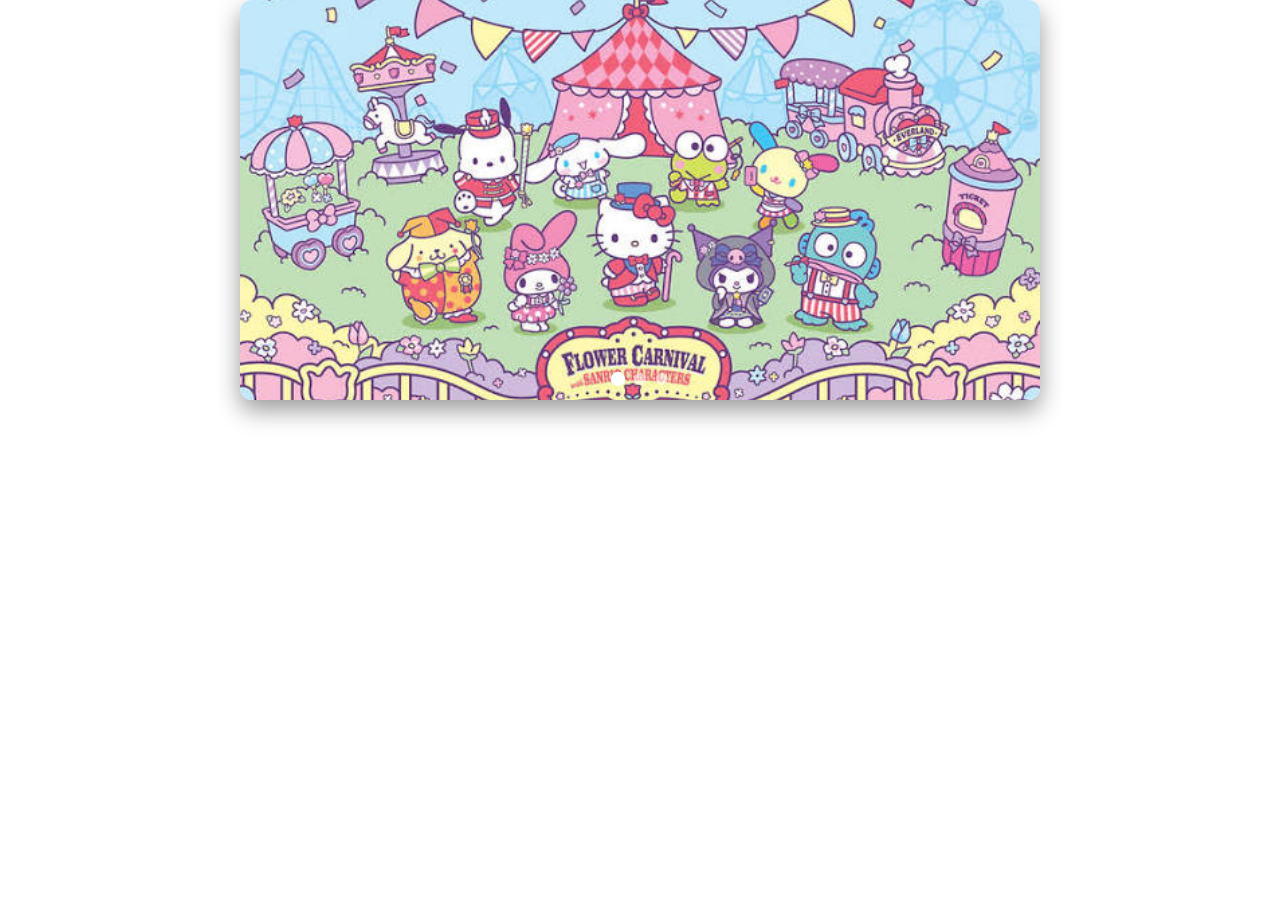
==== index.html @ fd6f19fe "beta" ====
<!DOCTYPE html>
<html lang="en">
<head>
    <meta charset="UTF-8">
    <meta name="viewport" content="width=device-width, initial-scale=1.0">
    <link rel="shortcut icon" href="favicon.ico" type="image/x-icon">
    <title>Tarea carrusel autonomo </title>
    <link rel="stylesheet" href="styles.css">
</head>
<body>

<div class="carousel-container">
    <div class="carousel-track" id="track">
      <div class="slide"><img src="imagenes/images (1).jpg" alt="Foto 1"></div>
      <div class="slide"><img src="imagenes/images (2).jpg" alt="Foto 2"></div>
      <div class="slide"><img src="imagenes/images.jpg" alt="Foto 3"></div>
      <!-- Clon de la primera foto para lograr el bucle infinito sin rebobinar -->
      <div class="slide"><img src="imagenes/images (1).jpg" alt="Foto 1 Clon"></div>
    </div>

    <!-- Puntos indicadores -->
    <div class="carousel-dots">
      <span class="dot active"></span>
      <span class="dot"></span>
      <span class="dot"></span>
    </div>
  </div>
  <script src="app.js"></script> 
</body>
</html>
---- styles.css ----
* {
  box-sizing: border-box;
  margin: 0;
  padding: 0;
}

/* Centrado horizontal y vertical en toda la pantalla */
body {
  display: flex;
  justify-content: center;
  align-items: center;
  min-height: 40vh;
  background-color: #ffffff;
}

/* Contenedor principal centrado */
.carousel-container {
  position: relative;
  width: 90%;
  max-width: 800px;
  overflow: hidden;
  border-radius: 12px;
  box-shadow: 0 10px 25px rgba(0, 0, 0, 0.4);
}

.carousel-track {
  display: flex;
  transition: transform 0.6s ease-in-out;
}

.slide {
  flex: 0 0 100%;
  width: 100%;
}

.slide img {
  width: 100%;
  height: 400px;
  object-fit: cover;
  display: block;
}

/* Indicadores inferiores */
.carousel-dots {
  position: absolute;
  bottom: 15px;
  left: 50%;
  transform: translateX(-50%);
  display: flex;
  gap: 10px;
}

.dot {
  width: 12px;
  height: 12px;
  background-color: rgba(255, 255, 255, 0.5);
  border-radius: 50%;
  transition: background-color 0.3s ease, transform 0.3s ease;
}

.dot.active {
  background-color: #ffffff;
  transform: scale(1.2);
}
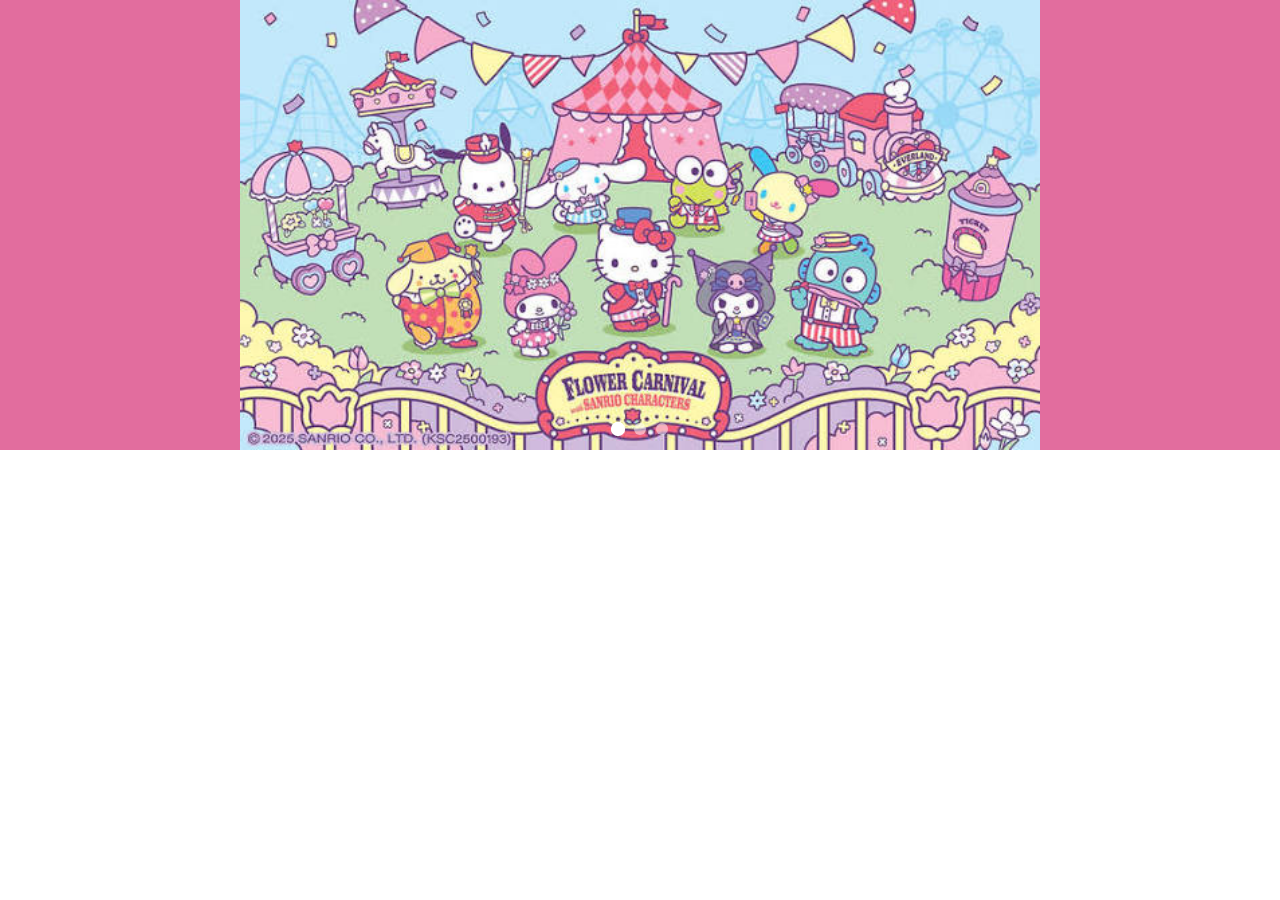
==== commit 0698bd45: "final" ====
--- a/index.html
+++ b/index.html
@@ -14,11 +14,10 @@
       <div class="slide"><img src="imagenes/images (1).jpg" alt="Foto 1"></div>
       <div class="slide"><img src="imagenes/images (2).jpg" alt="Foto 2"></div>
       <div class="slide"><img src="imagenes/images.jpg" alt="Foto 3"></div>
-      <!-- Clon de la primera foto para lograr el bucle infinito sin rebobinar -->
       <div class="slide"><img src="imagenes/images (1).jpg" alt="Foto 1 Clon"></div>
     </div>
 
-    <!-- Puntos indicadores -->
+    
     <div class="carousel-dots">
       <span class="dot active"></span>
       <span class="dot"></span>
--- a/styles.css
+++ b/styles.css
@@ -4,23 +4,18 @@
   padding: 0;
 }
 
-/* Centrado horizontal y vertical en toda la pantalla */
 body {
-  display: flex;
-  justify-content: center;
-  align-items: center;
-  min-height: 40vh;
+  width: 100%;
   background-color: #ffffff;
+  overflow-x: hidden;
 }
 
-/* Contenedor principal centrado */
+
 .carousel-container {
   position: relative;
-  width: 90%;
-  max-width: 800px;
+  width: 100%;
   overflow: hidden;
-  border-radius: 12px;
-  box-shadow: 0 10px 25px rgba(0, 0, 0, 0.4);
+  border-radius: 0;
 }
 
 .carousel-track {
@@ -33,14 +28,17 @@
   width: 100%;
 }
 
+
 .slide img {
   width: 100%;
-  height: 400px;
-  object-fit: cover;
+  height: 50vh;
+  min-height: 300px;
+  max-height: 480px;
+  object-fit: contain; 
+  background-color: #e26d9e; 
   display: block;
 }
 
-/* Indicadores inferiores */
 .carousel-dots {
   position: absolute;
   bottom: 15px;
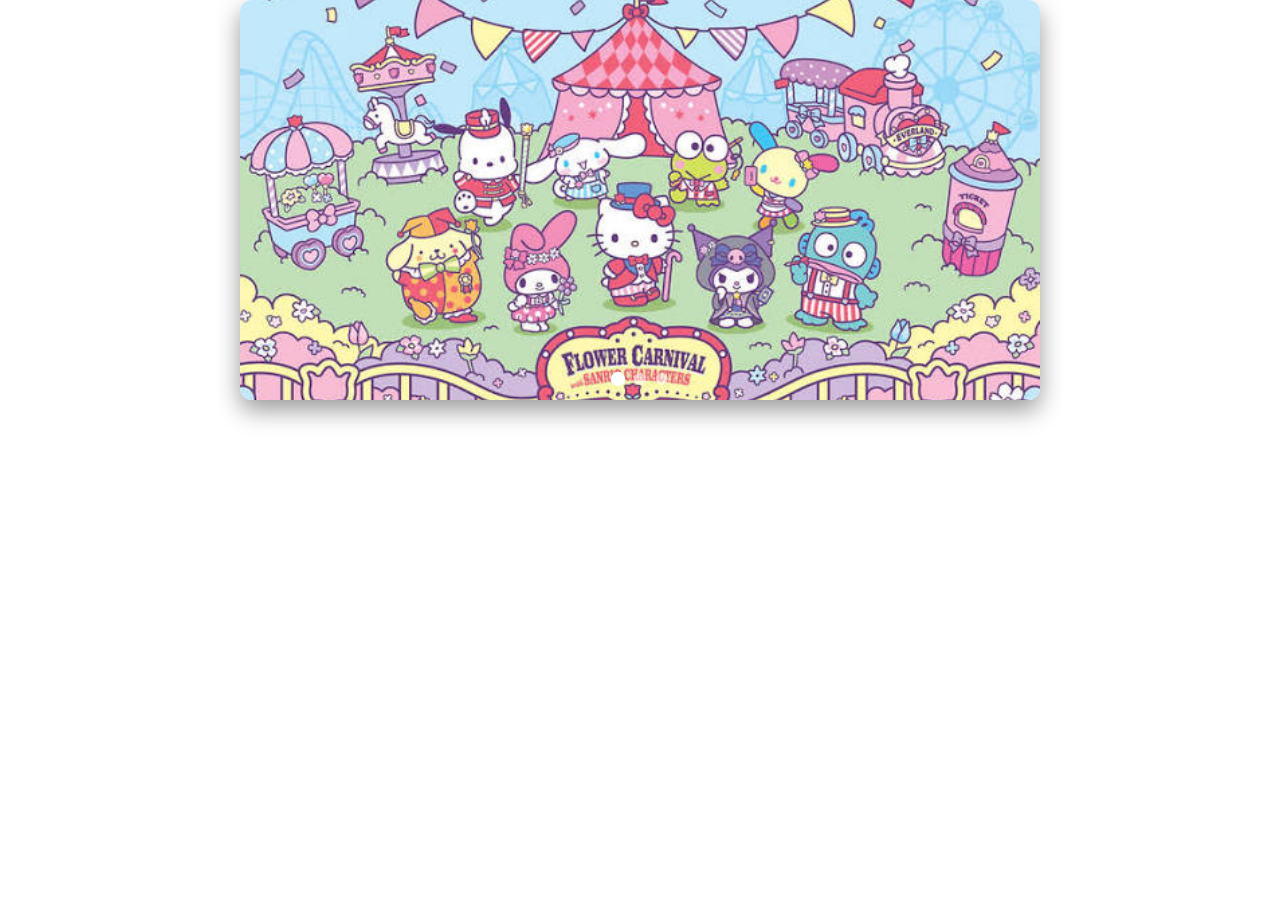
==== commit c3be66a8: "final" ====
--- a/index.html
+++ b/index.html
@@ -17,7 +17,7 @@
       <div class="slide"><img src="imagenes/images (1).jpg" alt="Foto 1 Clon"></div>
     </div>
 
-    
+    <!-- Puntos indicadores -->
     <div class="carousel-dots">
       <span class="dot active"></span>
       <span class="dot"></span>
--- a/styles.css
+++ b/styles.css
@@ -4,18 +4,23 @@
   padding: 0;
 }
 
+
 body {
-  width: 100%;
+  display: flex;
+  justify-content: center;
+  align-items: center;
+  min-height: 40vh;
   background-color: #ffffff;
-  overflow-x: hidden;
 }
 
 
 .carousel-container {
   position: relative;
-  width: 100%;
+  width: 90%;
+  max-width: 800px;
   overflow: hidden;
-  border-radius: 0;
+  border-radius: 12px;
+  box-shadow: 0 10px 25px rgba(0, 0, 0, 0.4);
 }
 
 .carousel-track {
@@ -28,16 +33,13 @@
   width: 100%;
 }
 
-
 .slide img {
   width: 100%;
-  height: 50vh;
-  min-height: 300px;
-  max-height: 480px;
-  object-fit: contain; 
-  background-color: #e26d9e; 
+  height: 400px;
+  object-fit: cover;
   display: block;
 }
+
 
 .carousel-dots {
   position: absolute;
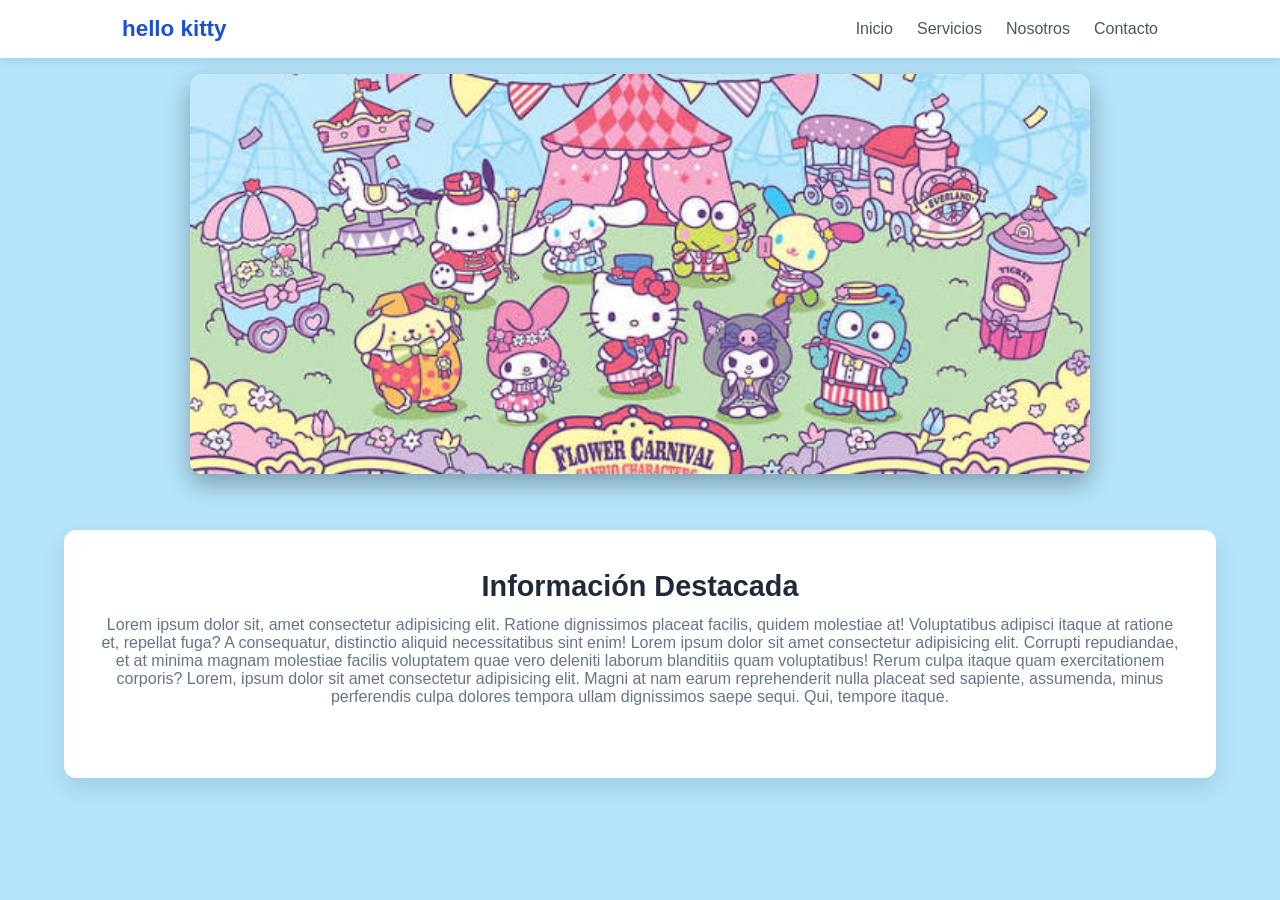
==== commit 7602ec8f: "tarea new" ====
--- a/index.html
+++ b/index.html
@@ -8,22 +8,36 @@
     <link rel="stylesheet" href="styles.css">
 </head>
 <body>
-
+<header class="navbar">
+        <div class="nav-container">
+            <a href="#" class="logo">hello kitty</a>
+            <ul class="nav-links">
+                <li><a href="index.html">Inicio</a></li>
+                <li><a href="error.html">Servicios</a></li>
+                <li><a href="error.html">Nosotros</a></li>
+                <li><a href="error.html">Contacto</a></li>
+            </ul>
+        </div>
+    </header>
 <div class="carousel-container">
     <div class="carousel-track" id="track">
       <div class="slide"><img src="imagenes/images (1).jpg" alt="Foto 1"></div>
       <div class="slide"><img src="imagenes/images (2).jpg" alt="Foto 2"></div>
       <div class="slide"><img src="imagenes/images.jpg" alt="Foto 3"></div>
       <div class="slide"><img src="imagenes/images (1).jpg" alt="Foto 1 Clon"></div>
+
+      <div class="container">
+      
     </div>
-
-    <!-- Puntos indicadores -->
-    <div class="carousel-dots">
-      <span class="dot active"></span>
-      <span class="dot"></span>
-      <span class="dot"></span>
     </div>
   </div>
+<section class="white-container">
+            <h2>Información Destacada</h2>
+            <p>Lorem ipsum dolor sit, amet consectetur adipisicing elit. Ratione dignissimos placeat facilis, quidem molestiae at! Voluptatibus adipisci itaque at ratione et, repellat fuga? A consequatur, distinctio aliquid necessitatibus sint enim!
+              Lorem ipsum dolor sit amet consectetur adipisicing elit. Corrupti repudiandae, et at minima magnam molestiae facilis voluptatem quae vero deleniti laborum blanditiis quam voluptatibus! Rerum culpa itaque quam exercitationem corporis?
+              Lorem, ipsum dolor sit amet consectetur adipisicing elit. Magni at nam earum reprehenderit nulla placeat sed sapiente, assumenda, minus perferendis culpa dolores tempora ullam dignissimos saepe sequi. Qui, tempore itaque.
+            </p>
+        </section>
   <script src="app.js"></script> 
 </body>
-</html>+</html>
--- a/styles.css
+++ b/styles.css
@@ -4,23 +4,92 @@
   padding: 0;
 }
 
-
 body {
-  display: flex;
-  justify-content: center;
+  font-family: Arial, Helvetica, sans-serif;
+  background-color: #b4e3fa;
+  color: #333;
+  display: flex;
+  flex-direction: column;
+  min-height: 100vh;
+}
+
+/* --- Encabezado / Navbar --- */
+.navbar {
+  background-color: #ffffff;
+  box-shadow: 0 2px 10px rgba(0, 0, 0, 0.1);
+  position: sticky;
+  top: 0;
+  z-index: 100;
+}
+
+.nav-container {
+  max-width: 1100px;
+  margin: 0 auto;
+  padding: 1rem 2rem;
+  display: flex;
+  justify-content: space-between;
   align-items: center;
-  min-height: 40vh;
-  background-color: #ffffff;
-}
-
-
+}
+
+.logo {
+  font-size: 1.4rem;
+  font-weight: bold;
+  color: #1d4ed8;
+  text-decoration: none;
+}
+
+.nav-links {
+  list-style: none;
+  display: flex;
+  gap: 1.5rem;
+}
+
+.nav-links a {
+  text-decoration: none;
+  color: #4b5563;
+  font-weight: 500;
+  transition: color 0.3s ease;
+}
+
+.nav-links a:hover {
+  color: #1d4ed8;
+}
+
+/* --- Contenido Principal --- */
+.main-content {
+  flex: 1;
+  display: flex;
+  flex-direction: column;
+  align-items: center;
+  width: 100%;
+  padding: 2.5rem 1rem;
+}
+
+.hero {
+  text-align: center;
+  margin-bottom: 1.5rem;
+}
+
+.hero h1 {
+  font-size: 2.2rem;
+  color: #1e293b;
+  margin-bottom: 0.5rem;
+}
+
+.hero p {
+  font-size: 1.1rem;
+  color: #475569;
+}
+
+/* --- CARRUSEL (Estilos originales intactos + bajado con margen) --- */
 .carousel-container {
-  position: relative;
-  width: 90%;
-  max-width: 800px;
+  position: center;
+  width: 90%;
+  max-width: 900px;
   overflow: hidden;
   border-radius: 12px;
-  box-shadow: 0 10px 25px rgba(0, 0, 0, 0.4);
+  box-shadow: 0 10px 25px rgba(0, 0, 0, 0.3);
+  margin: 1rem auto 3.5rem auto;
 }
 
 .carousel-track {
@@ -39,7 +108,6 @@
   object-fit: cover;
   display: block;
 }
-
 
 .carousel-dots {
   position: absolute;
@@ -61,4 +129,105 @@
 .dot.active {
   background-color: #ffffff;
   transform: scale(1.2);
-}+}
+
+/* --- Sección de Tarjetas --- */
+.cards-section {
+  display: flex;
+  justify-content: center;
+  gap: 1.5rem;
+  flex-wrap: wrap;
+  width: 90%;
+  max-width: 900px;
+  margin-bottom: 2rem;
+}
+
+.card {
+  background: #ffffff;
+  padding: 1.5rem;
+  border-radius: 10px;
+  flex: 1;
+  min-width: 250px;
+  box-shadow: 0 4px 12px rgba(0, 0, 0, 0.08);
+  transition: transform 0.3s ease;
+}
+
+.card:hover {
+  transform: translateY(-5px);
+}
+
+.card h3 {
+  margin-bottom: 0.5rem;
+  color: #1d4ed8;
+}
+
+.card p {
+  color: #64748b;
+  font-size: 0.95rem;
+  line-height: 1.4;
+}
+
+/* --- Footer --- */
+.footer {
+  background-color: #1e293b;
+  color: #f8fafc;
+  text-align: center;
+  padding: 1.5rem;
+  margin-top: auto;
+}
+
+.nav-container {
+  max-width: 1100px;
+  margin: 0 auto;
+  padding: 1rem 2rem;
+  display: flex;
+  justify-content: space-between;
+  align-items: center;
+}
+
+.container {
+  position: center;
+  width: 90%;
+  max-width: 900px;
+  overflow: hidden;
+  border-radius: 12px;
+  color: white;
+  box-shadow: 0 10px 25px rgba(0, 0, 0, 0.3);
+  margin: 1rem auto 3.5rem auto;
+}
+
+/* --- Contenedor Blanco --- */
+.white-container {
+  background-color: #ffffff;
+  width: 90%;
+  max-width: 9200px;
+  margin: 0 auto 2rem auto; /* Mantiene centrado el contenedor */
+  padding: 2.5rem 2rem;
+  border-radius: 12px;
+  box-shadow: 0 10px 25px rgba(0, 0, 0, 0.1);
+  text-align: center;
+}
+
+.white-container h2 {
+  font-size: 1.8rem;
+  color: #1e293b;
+  margin-bottom: 0.8rem;
+}
+
+.white-container > p {
+  color: #64748b;
+  margin-bottom: 2rem;
+  font-size: 1rem;
+}
+
+/* Ajuste para las tarjetas dentro del contenedor blanco */
+.white-container .cards-section {
+  width: 1400%;
+  margin-bottom: 0;
+}
+
+.white-container .card {
+  background: #f8fafc; /* Ligero tono gris/azul para resaltar sobre el fondo blanco */
+  border: 1px solid #e2e8f0;
+}
+
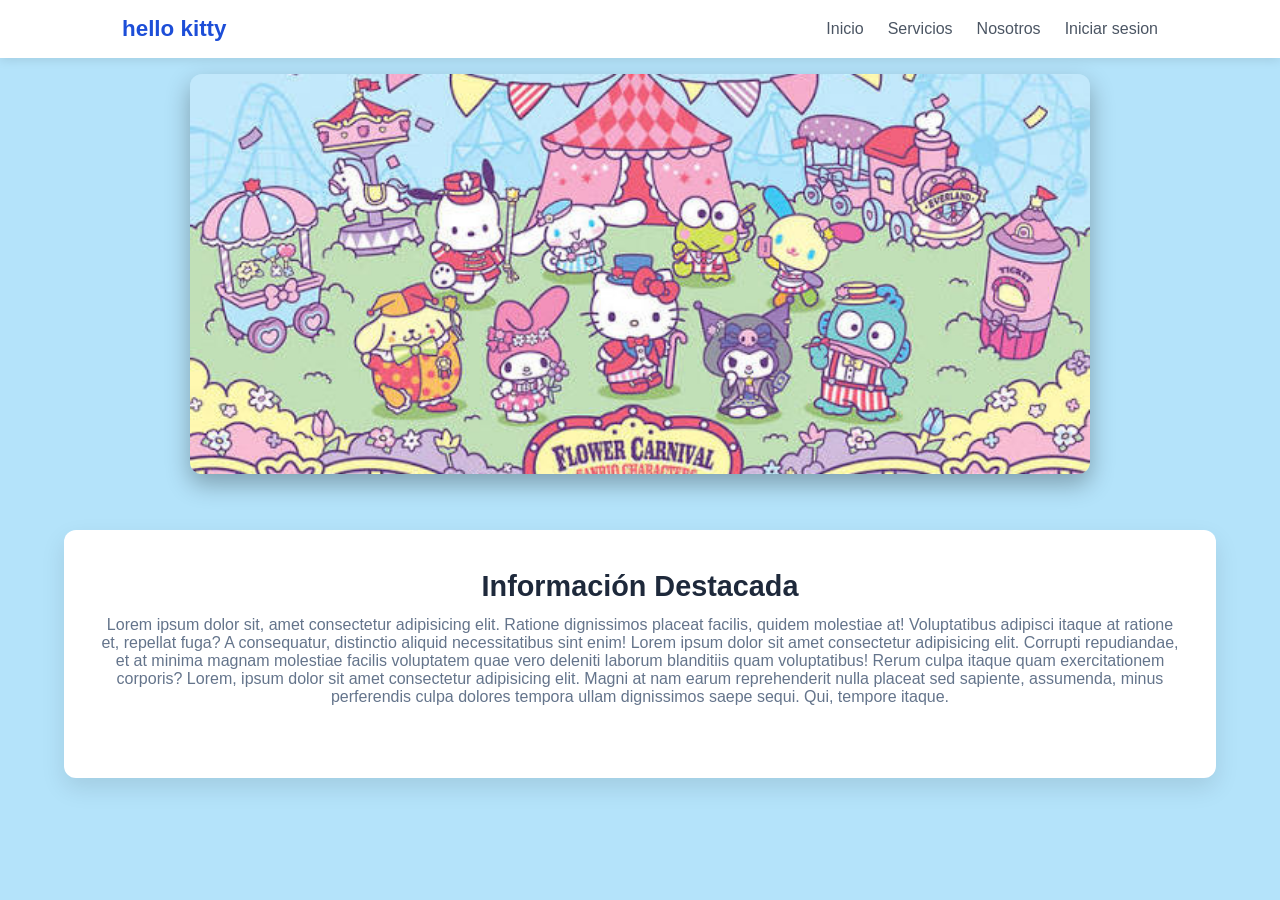
==== commit 0251039a: "login" ====
--- a/index.html
+++ b/index.html
@@ -15,7 +15,7 @@
                 <li><a href="index.html">Inicio</a></li>
                 <li><a href="error.html">Servicios</a></li>
                 <li><a href="error.html">Nosotros</a></li>
-                <li><a href="error.html">Contacto</a></li>
+                <li><a href="login.html">Iniciar sesion</a></li>
             </ul>
         </div>
     </header>
--- a/styles.css
+++ b/styles.css
@@ -231,3 +231,130 @@
   border: 1px solid #e2e8f0;
 }
 
+/* --- Estilos para Formularios de Autenticación (Login / Registro) --- */
+
+.auth-card {
+  background-color: #ffffff;
+  width: 90%;
+  max-width: 450px;
+  margin: 2rem auto;
+  padding: 2.5rem 2rem;
+  border-radius: 12px;
+  box-shadow: 0 10px 25px rgba(0, 0, 0, 0.1);
+  text-align: center;
+}
+
+.auth-card h2 {
+  font-size: 1.8rem;
+  color: #1e293b;
+  margin-bottom: 0.4rem;
+}
+
+.auth-subtitle {
+  color: #64748b;
+  font-size: 0.95rem;
+  margin-bottom: 1.8rem;
+}
+
+.auth-form {
+  display: flex;
+  flex-direction: column;
+  gap: 1.2rem;
+  text-align: left;
+}
+
+.form-group {
+  display: flex;
+  flex-direction: column;
+  gap: 0.4rem;
+}
+
+.form-group label {
+  font-size: 0.9rem;
+  font-weight: 600;
+  color: #4b5563;
+}
+
+.form-group input {
+  width: 100%;
+  padding: 0.75rem 1rem;
+  border: 1px solid #cbd5e1;
+  border-radius: 8px;
+  font-size: 0.95rem;
+  outline: none;
+  transition: border-color 0.3s ease, box-shadow 0.3s ease;
+}
+
+.form-group input:focus {
+  border-color: #1d4ed8;
+  box-shadow: 0 0 0 3px rgba(29, 78, 216, 0.15);
+}
+
+.btn-primary {
+  width: 100%;
+  background-color: #1d4ed8;
+  color: #ffffff;
+  border: none;
+  padding: 0.85rem;
+  border-radius: 8px;
+  font-size: 1rem;
+  font-weight: 600;
+  cursor: pointer;
+  margin-top: 0.5rem;
+  transition: background-color 0.3s ease, transform 0.2s ease;
+}
+
+.btn-primary:hover {
+  background-color: #1e40af;
+  transform: translateY(-1px);
+}
+
+.btn-primary:active {
+  transform: translateY(0);
+}
+
+.auth-footer {
+  margin-top: 1.5rem;
+  padding-top: 1rem;
+  border-top: 1px solid #e2e8f0;
+  font-size: 0.9rem;
+  color: #64748b;
+}
+
+.auth-footer a {
+  color: #1d4ed8;
+  font-weight: 600;
+  text-decoration: none;
+}
+
+.auth-footer a:hover {
+  text-decoration: underline;
+}
+
+/* Mensajes de validación */
+.form-message {
+  font-size: 0.88rem;
+  padding: 0.5rem;
+  border-radius: 6px;
+  display: none;
+  text-align: center;
+}
+
+.form-message.error {
+  display: block;
+  background-color: #fef2f2;
+  color: #dc2626;
+  border: 1px solid #fecaca;
+}
+
+.form-message.success {
+  display: block;
+  background-color: #f0fdf4;
+  color: #16a34a;
+  border: 1px solid #bbf7d0;
+}
+
+.nav-links a.active-link {
+  color: #1d4ed8;
+  font-weight: bold;
+}
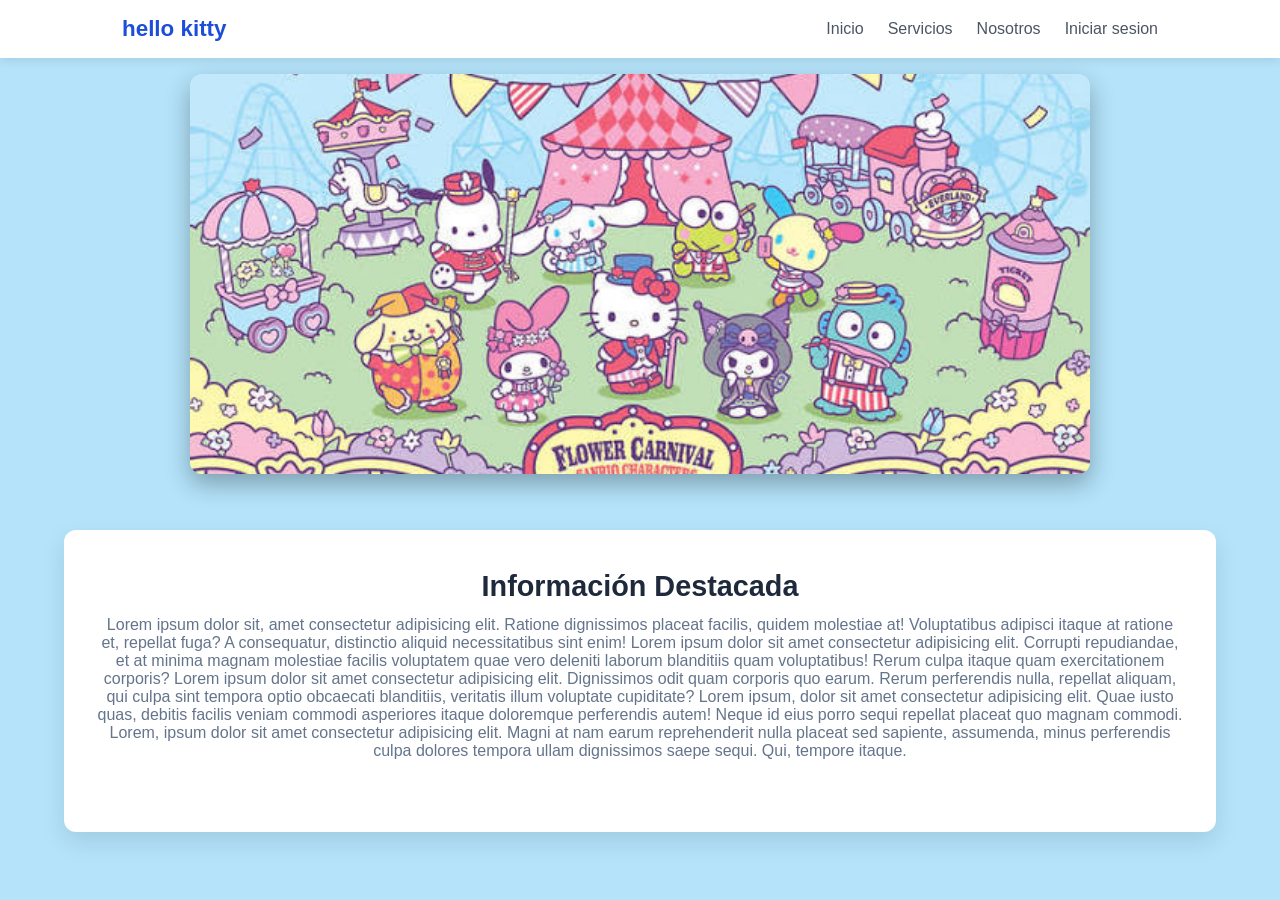
==== commit 46273b04: "admin power" ====
--- a/index.html
+++ b/index.html
@@ -15,7 +15,7 @@
                 <li><a href="index.html">Inicio</a></li>
                 <li><a href="error.html">Servicios</a></li>
                 <li><a href="error.html">Nosotros</a></li>
-                <li><a href="login.html">Iniciar sesion</a></li>
+                <li><a href="admin.html">Iniciar sesion</a></li>
             </ul>
         </div>
     </header>
@@ -35,6 +35,11 @@
             <h2>Información Destacada</h2>
             <p>Lorem ipsum dolor sit, amet consectetur adipisicing elit. Ratione dignissimos placeat facilis, quidem molestiae at! Voluptatibus adipisci itaque at ratione et, repellat fuga? A consequatur, distinctio aliquid necessitatibus sint enim!
               Lorem ipsum dolor sit amet consectetur adipisicing elit. Corrupti repudiandae, et at minima magnam molestiae facilis voluptatem quae vero deleniti laborum blanditiis quam voluptatibus! Rerum culpa itaque quam exercitationem corporis?
+              Lorem ipsum dolor sit amet consectetur adipisicing elit. Dignissimos odit quam corporis quo earum. Rerum perferendis nulla, repellat aliquam, qui culpa sint tempora optio obcaecati blanditiis, veritatis illum voluptate cupiditate?
+              Lorem ipsum, dolor sit amet consectetur adipisicing elit. Quae iusto quas, debitis facilis veniam commodi asperiores itaque doloremque perferendis autem! Neque id eius porro sequi repellat placeat quo magnam commodi.
+              
+              
+              
               Lorem, ipsum dolor sit amet consectetur adipisicing elit. Magni at nam earum reprehenderit nulla placeat sed sapiente, assumenda, minus perferendis culpa dolores tempora ullam dignissimos saepe sequi. Qui, tempore itaque.
             </p>
         </section>
--- a/styles.css
+++ b/styles.css
@@ -357,4 +357,122 @@
 .nav-links a.active-link {
   color: #1d4ed8;
   font-weight: bold;
+}
+
+/* --- Estilos del Panel de Administración --- */
+
+.admin-card {
+  max-width: 550px;
+}
+
+.form-select {
+  width: 100%;
+  padding: 0.75rem 1rem;
+  border: 1px solid #cbd5e1;
+  border-radius: 8px;
+  font-size: 0.95rem;
+  background-color: #ffffff;
+  color: #333;
+  outline: none;
+}
+
+.form-select:focus {
+  border-color: #1d4ed8;
+}
+
+.btn-group {
+  display: flex;
+  gap: 0.8rem;
+  margin-top: 0.5rem;
+}
+
+.btn-secondary {
+  width: 100%;
+  background-color: #64748b;
+  color: #ffffff;
+  border: none;
+  padding: 0.85rem;
+  border-radius: 8px;
+  font-size: 1rem;
+  font-weight: 600;
+  cursor: pointer;
+  transition: background-color 0.3s ease;
+}
+
+.btn-secondary:hover {
+  background-color: #475569;
+}
+
+/* Tabla de usuarios */
+.admin-table-container {
+  max-width: 900px;
+}
+
+.table-responsive {
+  width: 100%;
+  overflow-x: auto;
+}
+
+.users-table {
+  width: 100%;
+  border-collapse: collapse;
+  margin-top: 1rem;
+  text-align: left;
+}
+
+.users-table th, 
+.users-table td {
+  padding: 0.85rem 1rem;
+  border-bottom: 1px solid #e2e8f0;
+}
+
+.users-table th {
+  background-color: #f8fafc;
+  color: #1e293b;
+  font-weight: 600;
+}
+
+/* Badges de Rol */
+.badge {
+  padding: 0.25rem 0.6rem;
+  border-radius: 20px;
+  font-size: 0.8rem;
+  font-weight: bold;
+  text-transform: uppercase;
+}
+
+.badge-admin {
+  background-color: #dbeafe;
+  color: #1d4ed8;
+}
+
+.badge-user {
+  background-color: #f1f5f9;
+  color: #475569;
+}
+
+/* Botones de acción */
+.btn-action {
+  border: none;
+  padding: 0.4rem 0.75rem;
+  border-radius: 6px;
+  font-size: 0.85rem;
+  font-weight: 600;
+  cursor: pointer;
+  margin-right: 0.3rem;
+  transition: opacity 0.2s ease;
+}
+
+.btn-action:hover {
+  opacity: 0.85;
+}
+
+.btn-edit {
+  background-color: #0284c7;
+  color: #ffffff;
+}
+
+.btn-danger {
+  background-color: #dc2626;
+  color: #ffffff;
 }
